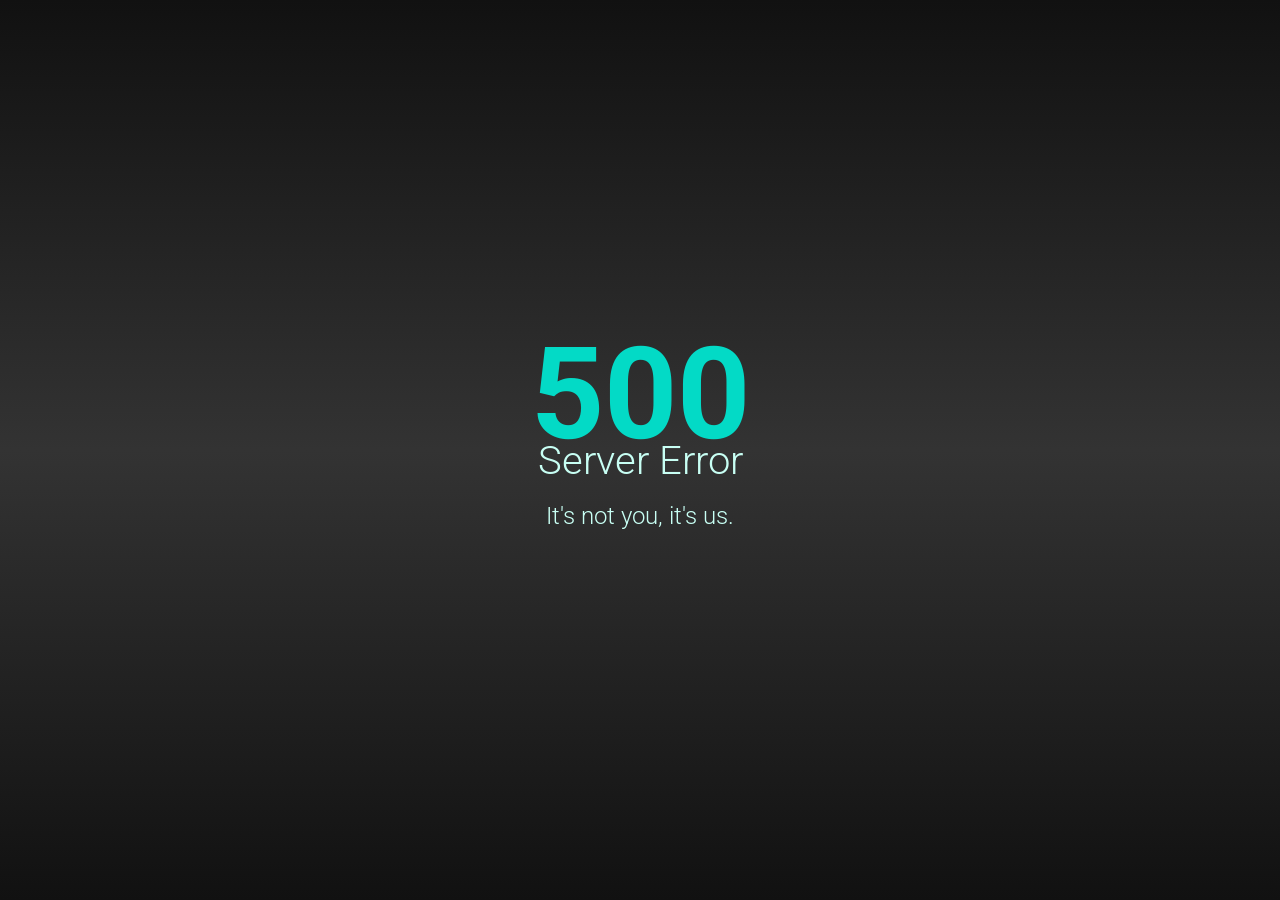
==== root/.err/500/index.html @ e5fea0d4 "fixed pages, sortof" ====
<!DOCTYPE html>
<html>
<head>
    <title>500 Server Error</title>
    <link rel="stylesheet" type="text/css" href="style.css">
</head>
<body>	
<link href="https://fonts.googleapis.com/css?family=Roboto:300,400,700" rel="stylesheet">
<div class="message">
	<h1>500</h1>
	<h3>Server Error</h3>
	<h2>It's not you, it's us.</h2>
</div>
</body>
</html>
---- root/.err/500/style.css ----
html,
body {
  height: 100%;
  margin: 0;
}

body {
  background: linear-gradient(#111, #333, #111);
  background-repeat: no-repeat;
  background-size: cover;
  color: #eee;
  position: relative;
  font-family: "Roboto", sans-serif;
}

.message {
  position: absolute;
  left: 50%;
  top: 50%;
  transform: translate(-50%, -50%);
  text-align: center;
}
.message h1, .message h2, .message h3 {
  margin: 0;
  line-height: 0.8;
}
.message h2, .message h3 {
  font-weight: 300;
  color: #C8FFF4;
}
.message h1 {
  font-weight: 700;
  color: #03DAC6;
  font-size: 8em;
}
.message h2 {
  margin: 30px 0;
}
.message h3 {
  font-size: 2.5em;
}
.message h4 {
  display: inline-block;
  margin: 0 15px;
}
.message button {
  background: transparent;
  border: 2px solid #C8FFF4;
  color: #C8FFF4;
  padding: 5px 15px;
  font-size: 1.25em;
  transition: all 0.15s ease;
  border-radius: 3px;
}
.message button:hover {
  background: #03DAC6;
  border: 2px solid #03DAC6;
  color: #111;
  cursor: pointer;
  transform: scale(1.05);
}
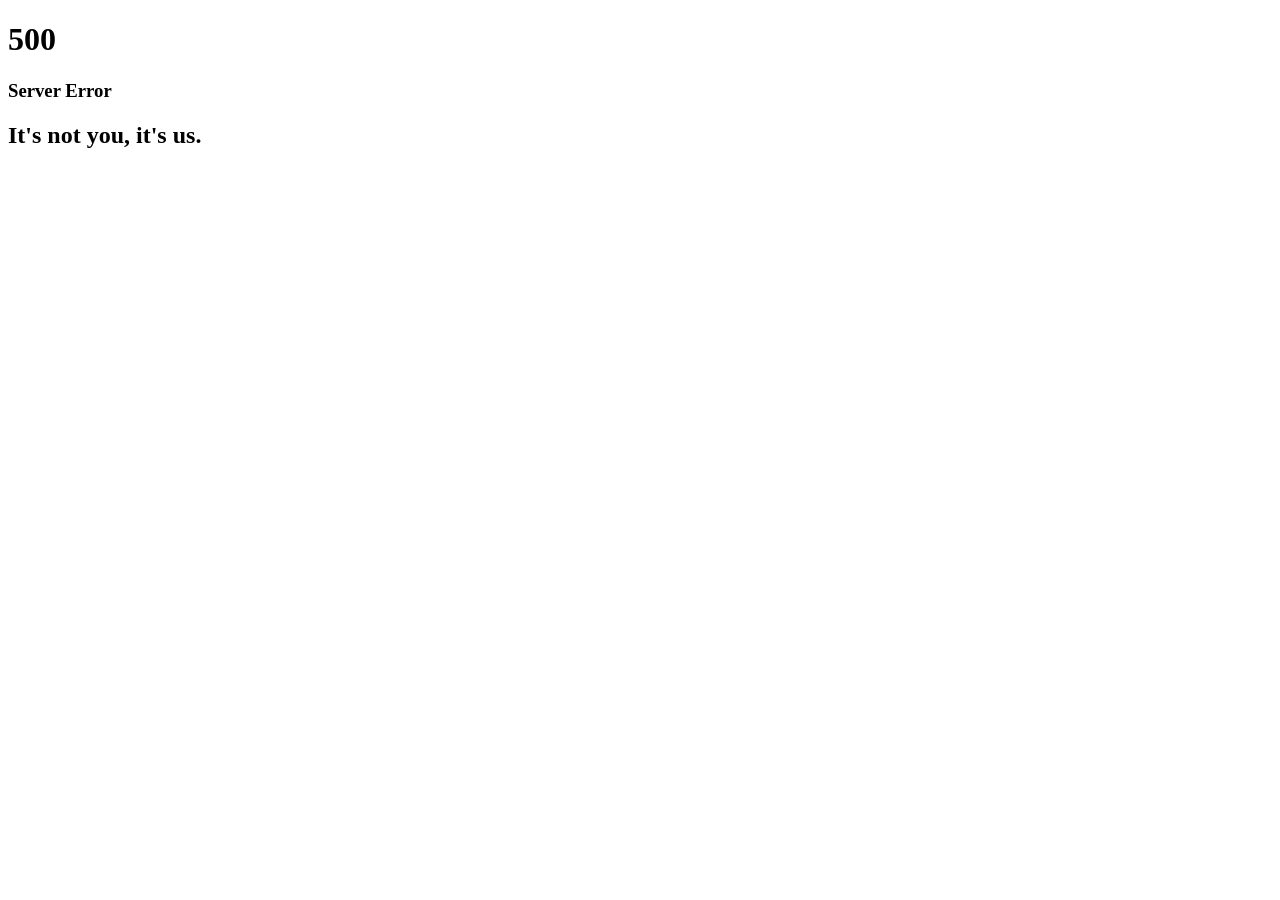
==== commit 049ceb45: "progress of last week" ====
--- a/root/.err/500/index.html
+++ b/root/.err/500/index.html
@@ -2,7 +2,7 @@
 <html>
 <head>
     <title>500 Server Error</title>
-    <link rel="stylesheet" type="text/css" href="style.css">
+    <link rel="stylesheet" type="text/css" href=".err/500/style.css">
 </head>
 <body>	
 <link href="https://fonts.googleapis.com/css?family=Roboto:300,400,700" rel="stylesheet">
